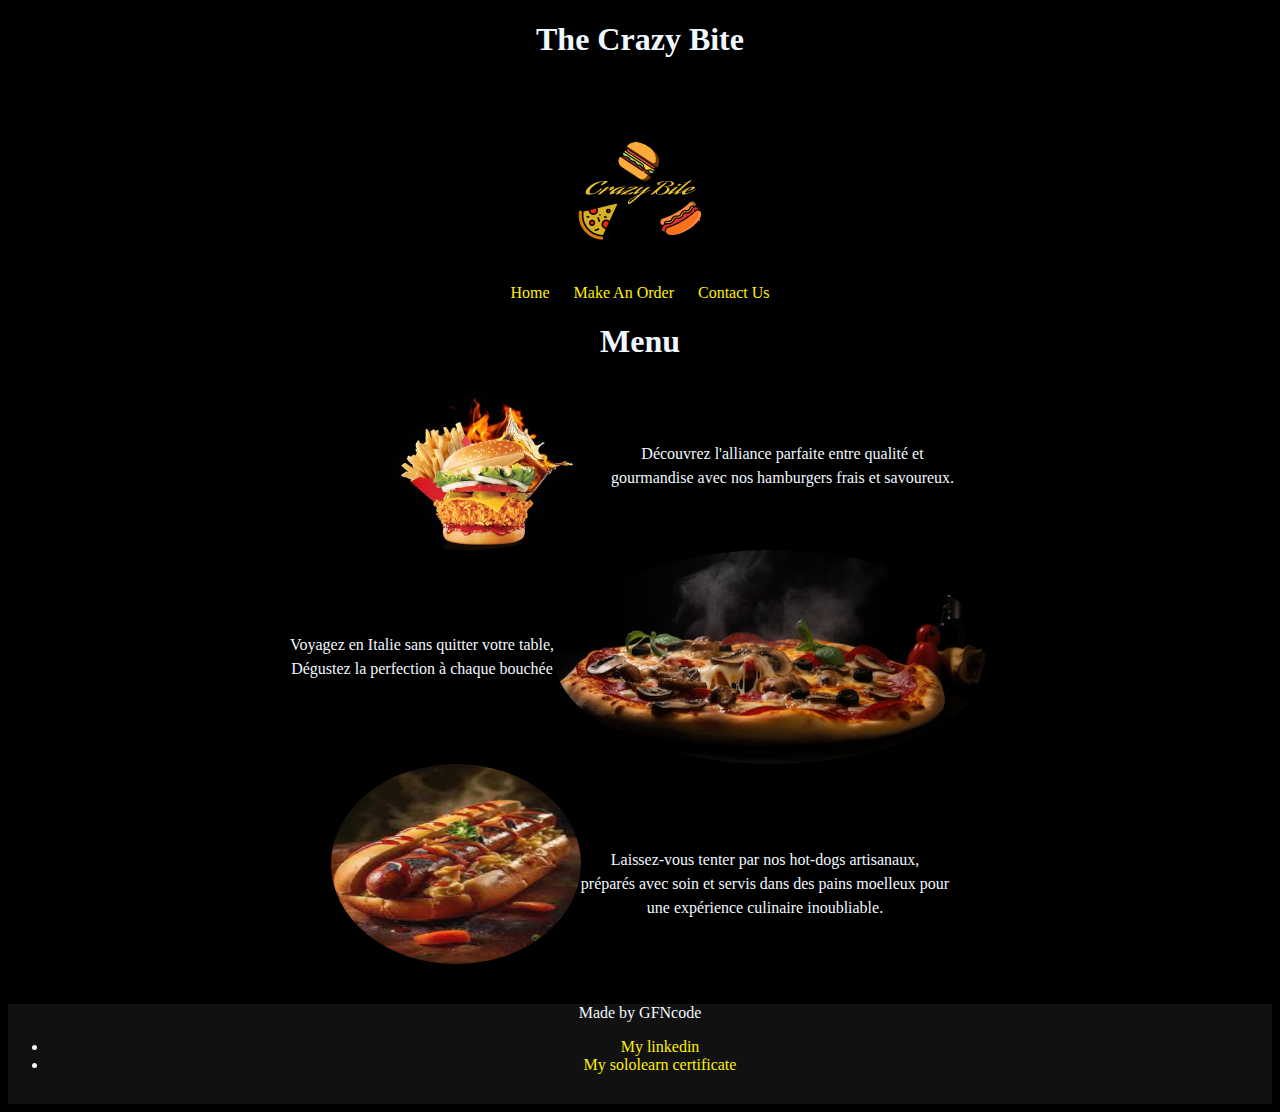
==== index.html @ 00e38524 "initial version" ====
<!DOCTYPE html>
<html lang="en">
  <head>
    <meta charset="UTF-8" />
    <meta http-equiv="X-UA-Compatible" content="IE=edge" />
    <meta name="viewport" content="width=device-width, initial-scale=1.0" />
    <link rel="stylesheet" type="text/css" href="style.css">
    <title>The Crazy  Bite</title>
  </head>
    <header>
      <div>
        <h1>The Crazy  Bite</h1>
        <img src="photos/logo.png" alt="logo de crazy bite" class="logo">
        <nav>
          <a href="index.html" class="home">Home</a>
          <a href="index2.html" >Make An Order</a>
          <a href="index1.html" >Contact Us </a>
        </nav>
      </div>
    </header>
    <h1>Menu</h1>
    <main>
      <div class="content" >
        <div class="menupic1 reset" >
          <img src="photos/hamburger.png" alt="photos de hamburger " class="humburger" />
          <p class="inlinepar">Découvrez l'alliance parfaite entre qualité et <br>gourmandise avec nos hamburgers frais et savoureux.</p>
        </div>
        <div class="menupic2 reset">
          <p class="inlinepar">Voyagez en Italie sans quitter votre table,<br> Dégustez la perfection à chaque bouchée</p>
          <img src="photos/pizza.png" alt="photos de pizza" class="pizza" />
        </div>
        <div class="menupic3 reset">
          <img src="photos/hotdog.png" alt="photos de hotdog" class="hotdog"/>
          <p class="inlinepar">Laissez-vous tenter par nos hot-dogs artisanaux,<br> préparés avec soin et servis dans des pains moelleux pour<br> une expérience culinaire inoubliable.</p>
        </div>
      </div>
    </main>

    <footer>
        Made by GFNcode
        <div>
          <ul>
          <li><a href="" alt="">My linkedin</a></li>
            <li><a href="" alt="">My sololearn certificate</a></li>
          </ul>
        </div>
    </footer>
  </body>
</html>
---- style.css ----
body {
  background-color: #000;
  color: aliceblue;
  text-align: center;
}
a {
  text-decoration: none;
  color: rgb(255, 239, 10);
  margin: 10px;
}
a:hover {
  color: rgb(122, 50, 216);
}
a .home:hover {
  color: rgb(122, 50, 216);
}
.logo {
  width: auto;
  height: auto;
  position: left;
}
.content {
  display: flex;
  flex-direction: column;
  align-items: center;
  max-width: 100%;
  text-align: center;
}
.inlinepar {
  display: inline-block;
  line-height: 1.5;
  text-align: center;
}
.menupic1 {
  display: flex;
  /* margin: 50px;
  max-width: 300px; */
}
.menupic2 {
  display: flex;
  /* margin: 50px; */
}
.menupic3 {
  display: flex;
  /* margin: 50px; */
}
.reset {
  display: flex;
  align-items: center;
}
.humburger {
  max-width: 300px;
  max-height: 200px;
  border-radius: 100%;
  float: inline-start;
}
.pizza {
  border-radius: 100%;
}
.hotdog {
  border-radius: 100%;
  width: 250px;
  height: 200px;
  margin-bottom: 40px;
}

footer {
  height: 100px;
  background-color: #111;
  float: bottom;
  text-align: center;
  text-justify: auto;
}
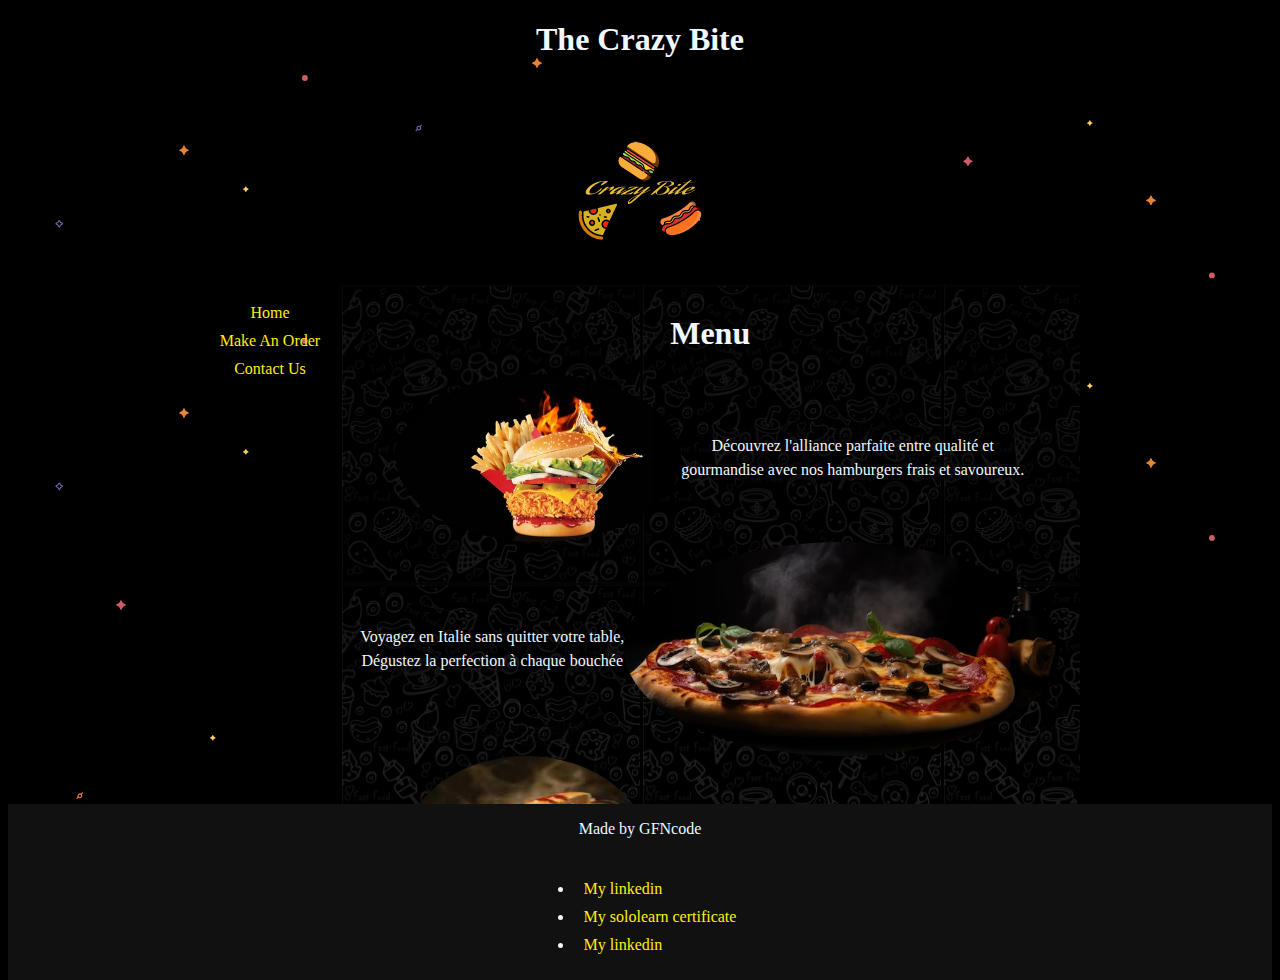
==== commit f6fc0dca: "Second version" ====
--- a/index.html
+++ b/index.html
@@ -11,16 +11,21 @@
       <div>
         <h1>The Crazy  Bite</h1>
         <img src="photos/logo.png" alt="logo de crazy bite" class="logo">
-        <nav>
-          <a href="index.html" class="home">Home</a>
-          <a href="index2.html" >Make An Order</a>
-          <a href="index1.html" >Contact Us </a>
-        </nav>
       </div>
     </header>
-    <h1>Menu</h1>
     <main>
+      <div class="newcrazy">
+
+      <div class="navigationBar">
+      <nav>
+        <a href="index.html" class="home">Home</a>
+        <a href="index2.html" >Make An Order</a>
+        <a href="index1.html" >Contact Us </a>
+      </nav>
+      </div>
+
       <div class="content" >
+        <h1>Menu</h1>
         <div class="menupic1 reset" >
           <img src="photos/hamburger.png" alt="photos de hamburger " class="humburger" />
           <p class="inlinepar">Découvrez l'alliance parfaite entre qualité et <br>gourmandise avec nos hamburgers frais et savoureux.</p>
@@ -33,15 +38,39 @@
           <img src="photos/hotdog.png" alt="photos de hotdog" class="hotdog"/>
           <p class="inlinepar">Laissez-vous tenter par nos hot-dogs artisanaux,<br> préparés avec soin et servis dans des pains moelleux pour<br> une expérience culinaire inoubliable.</p>
         </div>
+        <div class="menupic4 reset">
+          <p class="inlinepar">Lorem ipsum dolor sit amet consectetur adipisicing elit.<br> Esse incidunt, aliquam eos aspernatur consequatur dolores</p>
+          <img src="photos/platDuJour.png" alt="point d'interrogation" class="platdujour"/>
+        </div>
+        <div class="menupic5 reset">
+          <img src="photos/gateau.png" alt="point d'interrogation" class="platdujour"/>
+          <p class="inlinepar">Lorem ipsum dolor sit amet consectetur adipisicing elit.<br> Esse incidunt, aliquam eos aspernatur consequatur dolores</p>
+        </div>
+        <div class="menupic6 reset">
+          <p class="inlinepar">Lorem ipsum dolor sit amet consectetur adipisicing elit.<br> Esse incidunt, aliquam eos aspernatur consequatur dolores</p>
+          <img src="photos/desertcremer.png" alt="point d'interrogation" class="platdujour"/>
+        </div>
+        <div class="menupic7 reset">
+          <img src="photos/desertfruiter.png" alt="point d'interrogation" class="platdujour"/>
+          <p class="inlinepar">Lorem ipsum dolor sit amet consectetur adipisicing elit.<br> Esse incidunt, aliquam eos aspernatur consequatur dolores</p>
+        </div>
+        <div class="menupic8 reset">
+          <p class="inlinepar">Lorem ipsum dolor sit amet consectetur adipisicing elit.<br> Esse incidunt, aliquam eos aspernatur consequatur dolores</p>
+          <img src="photos/glaceauchocolat.png" alt="point d'interrogation" class="platdujour"/>
+        </div>
+      </div>
+
       </div>
     </main>
 
     <footer>
-        Made by GFNcode
-        <div>
+      <div>
+          <p>Made by GFNcode</p> 
           <ul>
           <li><a href="" alt="">My linkedin</a></li>
-            <li><a href="" alt="">My sololearn certificate</a></li>
+          <li><a href="" alt="">My sololearn certificate</a></li>
+          <li><a href="" alt="">My linkedin</a></li>
+
           </ul>
         </div>
     </footer>
--- a/style.css
+++ b/style.css
@@ -1,12 +1,24 @@
+header {
+  background-image: url(star-bg.svg);
+  text-align: center;
+}
+main {
+  background-image: url(star-bg.svg);
+  text-align: center;
+}
 body {
-  background-color: #000;
+  background-color: #000001;
   color: aliceblue;
-  text-align: center;
+}
+h1 {
+  font-size: xx-large;
+  letter-spacing: 1.5;
 }
 a {
   text-decoration: none;
   color: rgb(255, 239, 10);
   margin: 10px;
+  display: block;
 }
 a:hover {
   color: rgb(122, 50, 216);
@@ -19,12 +31,34 @@
   height: auto;
   position: left;
 }
+.newcrazy {
+  display: flex;
+  justify-content: center;
+}
+.navigationBar {
+  max-width: 500px;
+  /* margin-left: auto; */
+  height: 500px;
+  padding: 10px;
+}
 .content {
   display: flex;
   flex-direction: column;
   align-items: center;
   max-width: 100%;
+  padding: 10px 20px;
   text-align: center;
+  border-color: white;
+  /* margin-left: auto; */
+  height: 500px;
+  overflow-y: auto;
+  background: linear-gradient(
+      to bottom,
+      rgba(0, 0, 0, 0.87),
+      rgba(0, 0, 0, 0.87),
+      rgba(0, 0, 0, 0.815)
+    ),
+    url(photos/backgroundOfMenu.png);
 }
 .inlinepar {
   display: inline-block;
@@ -63,11 +97,22 @@
   height: 200px;
   margin-bottom: 40px;
 }
-
+.platdujour {
+  border-radius: 100%;
+  width: 250px;
+  height: 200px;
+  margin-bottom: 40px;
+}
 footer {
-  height: 100px;
+  height: 60px;
   background-color: #111;
-  float: bottom;
-  text-align: center;
-  text-justify: auto;
+  /* float: bottom; */
+  /* text-align: center; */
+  /* text-justify: auto; */
 }
+footer div {
+  display: flex;
+  flex-direction: column;
+  align-items: center;
+  background-color: #111;
+}
